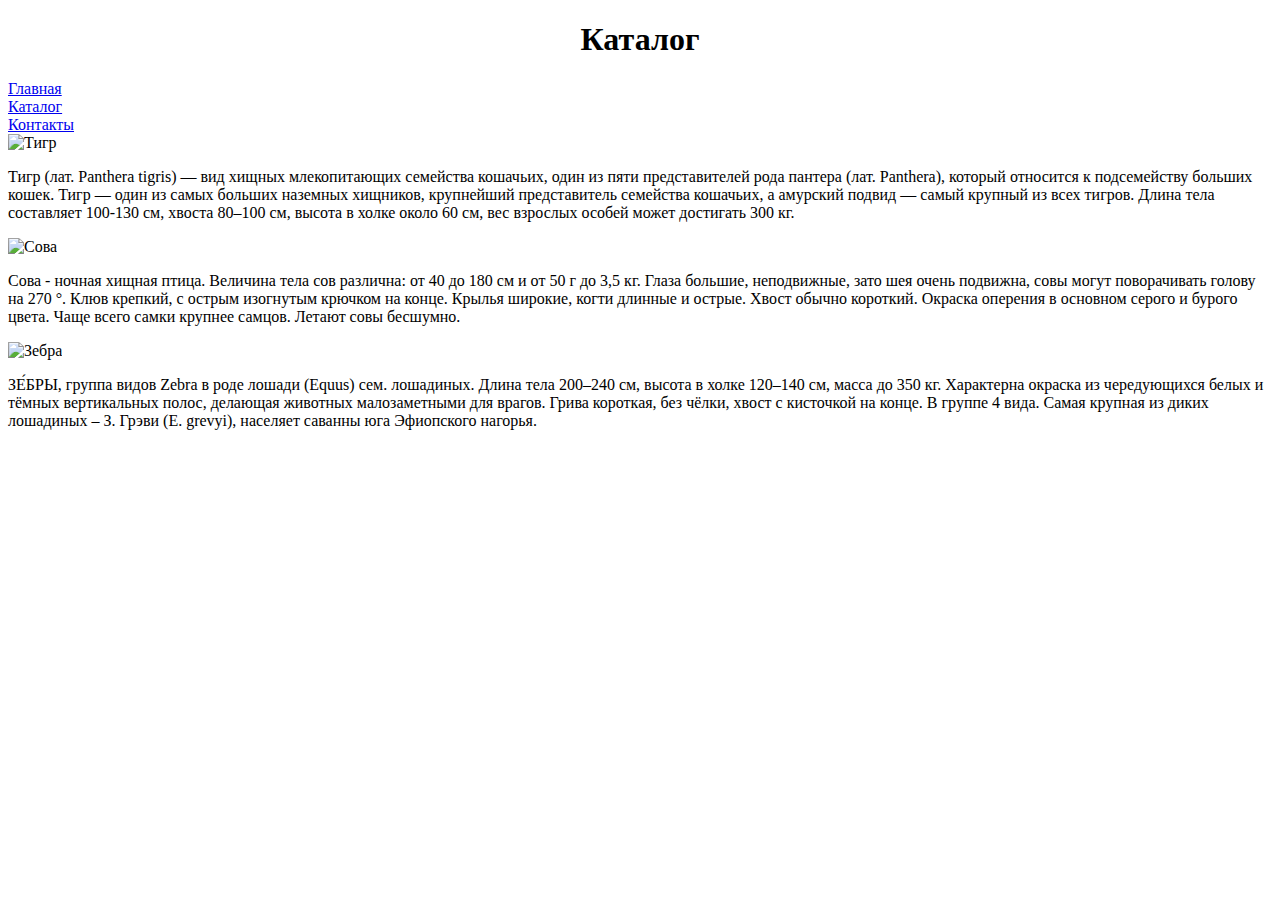
==== catalog/catalog.html @ e8941254 "HTML_HW_1" ====
<!DOCTYPE html>
<html lang="ru">
  <head>
    <meta charset="UTF-8" />
    <meta name="viewport" content="width=device-width, initial-scale=1.0" />
    <title>Catalog</title>
  </head>
  <center>
    <h1>Каталог</h1>
  </center>

  <a href="\HTML_Css\index.html" target="_blank">Главная</a
  ><br />
  <a href="catalog/catalog.html" target="_blank">Каталог</a
  ><br />
  <a href="#">Контакты</a>
  <br />

  <body>
    <img src="img/tiger.jpg" alt="Тигр" />
    <p>
      Тигр (лат. Panthera tigris) — вид хищных млекопитающих семейства кошачьих,
      один из пяти представителей рода пантера (лат. Panthera), который
      относится к подсемейству больших кошек. Тигр — один из самых больших
      наземных хищников, крупнейший представитель семейства кошачьих, а амурский
      подвид — самый крупный из всех тигров. Длина тела составляет 100-130 см,
      хвоста 80–100 см, высота в холке около 60 см, вес взрослых особей может
      достигать 300 кг.
    </p>
    <img src="img\owl.jpg" alt="Сова" />
    <p>
      Сова - ночная хищная птица. Величина тела сов различна: от 40 до 180 см и
      от 50 г до 3,5 кг. Глаза большие, неподвижные, зато шея очень подвижна,
      совы могут поворачивать голову на 270 °. Клюв крепкий, с острым изогнутым
      крючком на конце. Крылья широкие, когти длинные и острые. Хвост обычно
      короткий. Окраска оперения в основном серого и бурого цвета. Чаще всего
      самки крупнее самцов. Летают совы бесшумно.
    </p>
    <img src="img\zebra.jpg" alt="Зебра" />
    <p>
      ЗЕ́БРЫ, группа видов Zebra в роде лошади (Equus) сем. лошадиных. Длина тела
      200–240 см, высота в холке 120–140 см, масса до 350 кг. Характерна окраска
      из чередующихся белых и тёмных вертикальных полос, делающая животных
      малозаметными для врагов. Грива короткая, без чёлки, хвост с кисточкой на
      конце. В группе 4 вида. Самая крупная из диких лошадиных – З. Грэви (E.
      grevyi), населяет саванны юга Эфиопского нагорья.
    </p>
  </body>
</html>
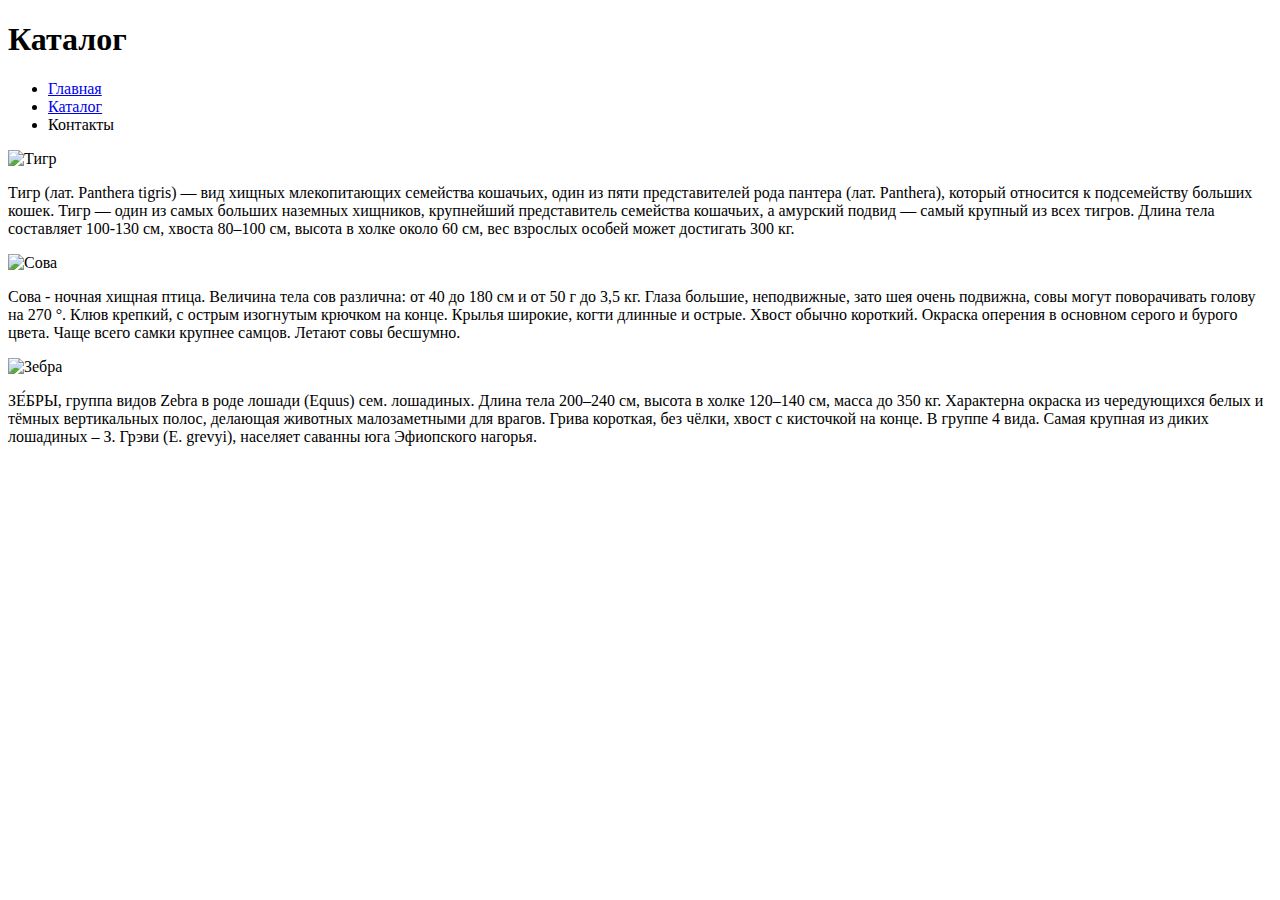
==== commit 155cbb4b: "HTML_HW_2" ====
--- a/catalog/catalog.html
+++ b/catalog/catalog.html
@@ -4,21 +4,29 @@
     <meta charset="UTF-8" />
     <meta name="viewport" content="width=device-width, initial-scale=1.0" />
     <title>Catalog</title>
+    <link
+      rel="stylesheet"
+      href="C:\Users\Александр\Desktop\HTML_Css\css\style.css"
+    />
   </head>
-  <center>
-    <h1>Каталог</h1>
-  </center>
-
-  <a href="\HTML_Css\index.html" target="_blank">Главная</a
-  ><br />
-  <a href="catalog/catalog.html" target="_blank">Каталог</a
-  ><br />
-  <a href="#">Контакты</a>
-  <br />
 
   <body>
-    <img src="img/tiger.jpg" alt="Тигр" />
-    <p>
+    <head>
+      <h1 class="heading">Каталог</h1>
+      <nav>
+        <ul class="nav">
+          <li><a href="/index.html">Главная</a></li>
+          <li><a href="/catalog/catalog.html">Каталог</a></li>
+          <li><a></a>Контакты</li>
+        </ul>
+      </nav>
+    </head>
+    <img
+      class="image"
+      src="C:\Users\Александр\Desktop\HTML_Css\img\tiger.jpg"
+      alt="Тигр"
+    />
+    <p class="paragraph">
       Тигр (лат. Panthera tigris) — вид хищных млекопитающих семейства кошачьих,
       один из пяти представителей рода пантера (лат. Panthera), который
       относится к подсемейству больших кошек. Тигр — один из самых больших
@@ -27,8 +35,12 @@
       хвоста 80–100 см, высота в холке около 60 см, вес взрослых особей может
       достигать 300 кг.
     </p>
-    <img src="img\owl.jpg" alt="Сова" />
-    <p>
+    <img
+      class="image"
+      src="C:\Users\Александр\Desktop\HTML_Css\img\owl.jpg"
+      alt="Сова"
+    />
+    <p class="paragraph">
       Сова - ночная хищная птица. Величина тела сов различна: от 40 до 180 см и
       от 50 г до 3,5 кг. Глаза большие, неподвижные, зато шея очень подвижна,
       совы могут поворачивать голову на 270 °. Клюв крепкий, с острым изогнутым
@@ -36,8 +48,12 @@
       короткий. Окраска оперения в основном серого и бурого цвета. Чаще всего
       самки крупнее самцов. Летают совы бесшумно.
     </p>
-    <img src="img\zebra.jpg" alt="Зебра" />
-    <p>
+    <img
+      class="image"
+      src="C:\Users\Александр\Desktop\HTML_Css\img\zebra.jpg"
+      alt="Зебра"
+    />
+    <p class="paragraph">
       ЗЕ́БРЫ, группа видов Zebra в роде лошади (Equus) сем. лошадиных. Длина тела
       200–240 см, высота в холке 120–140 см, масса до 350 кг. Характерна окраска
       из чередующихся белых и тёмных вертикальных полос, делающая животных
